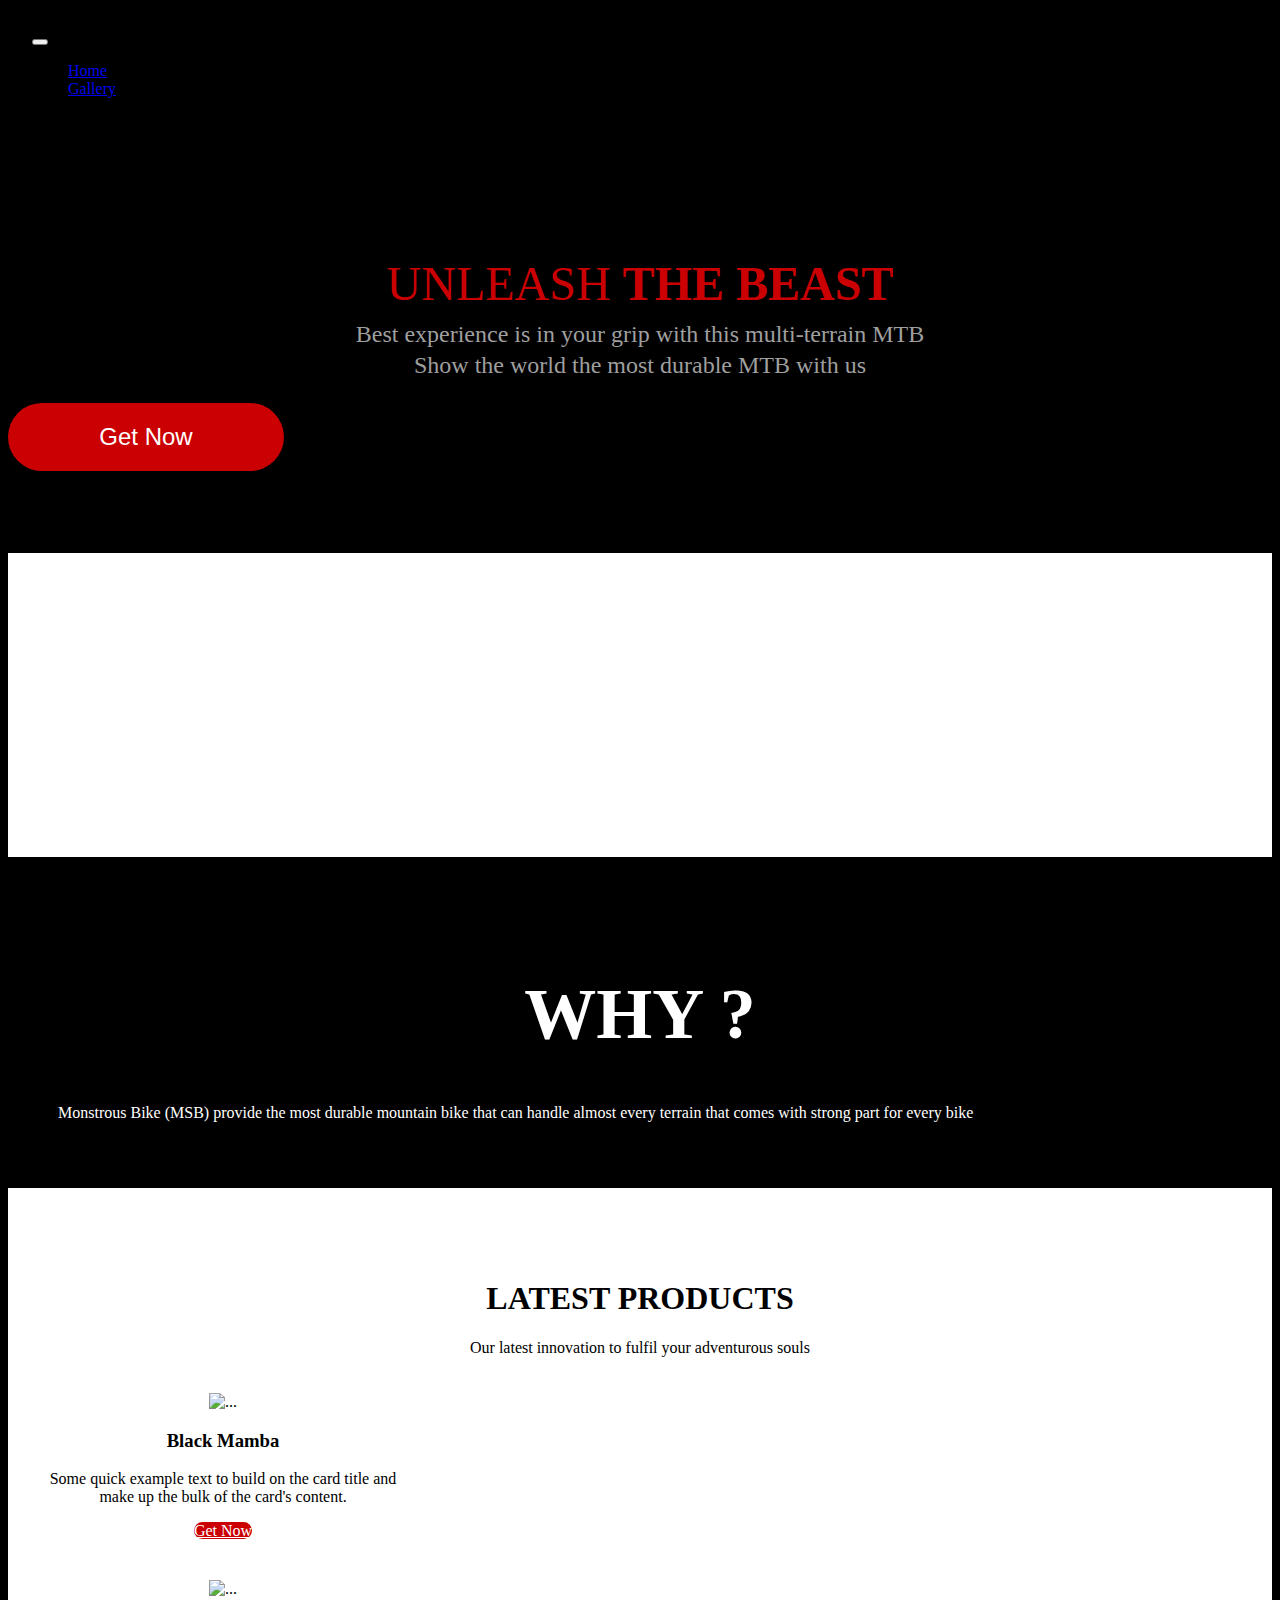
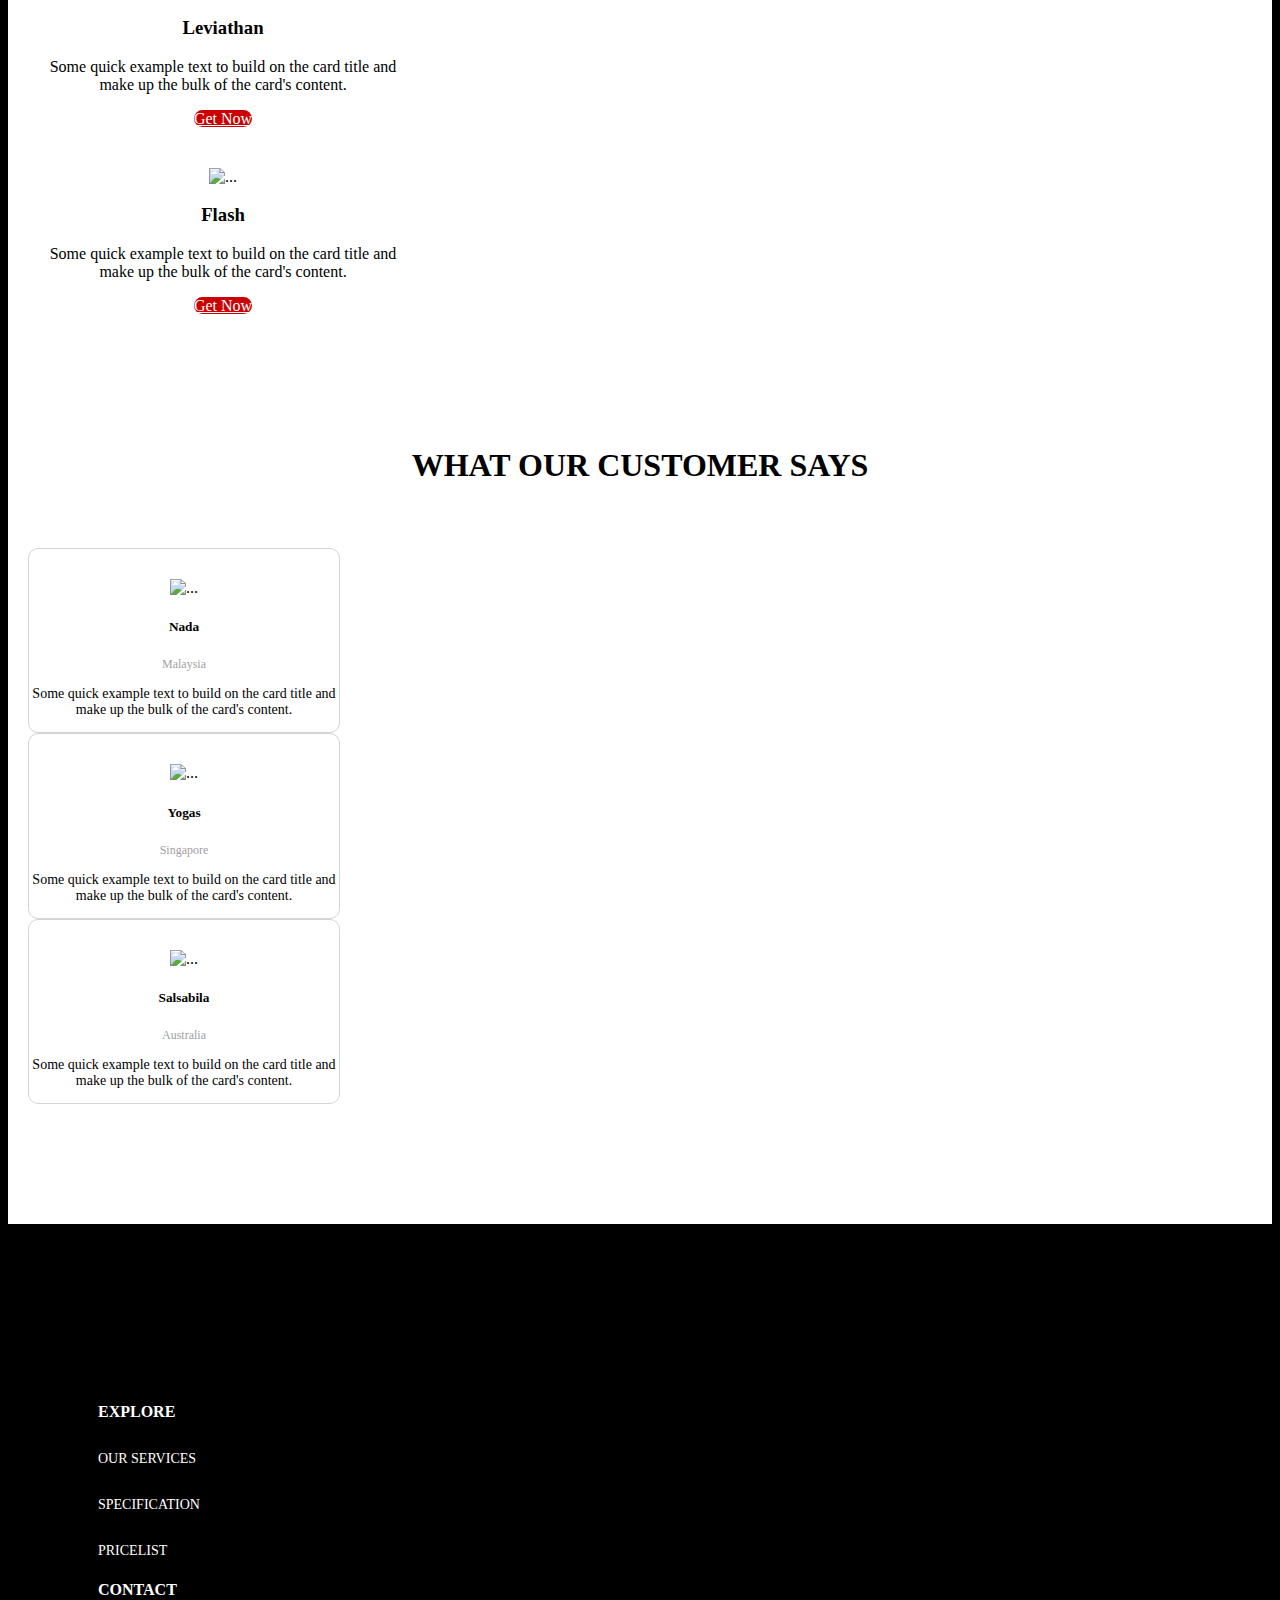
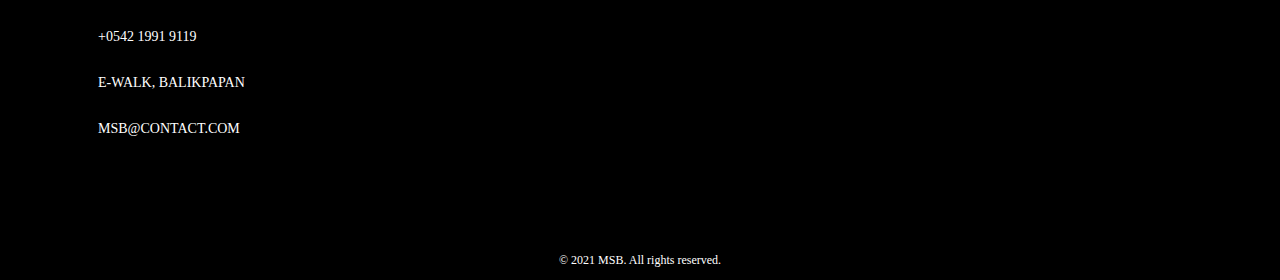
==== index.html @ a9d232e1 "First Commit" ====
<!DOCTYPE html>
<html lang="en">
  <head>
    <meta charset="UTF-8" />
    <meta http-equiv="X-UA-Compatible" content="IE=edge" />
    <meta name="viewport" content="width=device-width, initial-scale=1.0" />
    <title>Document</title>
    <link href="https://cdn.jsdelivr.net/npm/bootstrap@5.1.3/dist/css/bootstrap.min.css" rel="stylesheet" integrity="sha384-1BmE4kWBq78iYhFldvKuhfTAU6auU8tT94WrHftjDbrCEXSU1oBoqyl2QvZ6jIW3" crossorigin="anonymous" />
    <link rel="stylesheet" href="style.css" />
  </head>
  <body>
    <!--Navbar-->
    <nav class="navbar navbar-expand-sm navbar-dark mx-auto" style="background-color: black;">
      <div class="container-fluid">
        <a class="navbar-brand" href="#"><img src="img/Logo.png" style="width: 71px" alt="" /></a>
        <button class="navbar-toggler" type="button" data-bs-toggle="collapse" data-bs-target="#navbarSupportedContent" aria-controls="navbarSupportedContent" aria-expanded="false" aria-label="Toggle navigation">
          <span class="navbar-toggler-icon"></span>
        </button>
        <div class="collapse navbar-collapse" id="navbarSupportedContent">
          <ul class="navbar-nav me-auto mb-2 mb-lg-0">
            <li class="nav-item">
              <a class="nav-link active" aria-current="page" href="#">Home</a>
            </li>
            <li class="nav-item">
              <a class="nav-link" href="#">Gallery</a>
            </li>
            <li class="nav-item">
              <a class="nav-link">Product</a>
            </li>
            <li class="nav-item">
              <a class="nav-link">Review</a>
            </li>
            <li class="nav-item">
              <a class="nav-link">Support</a>
            </li>
          </ul>
          <a class="navbar-brand" href="#" id="toggle-search"><img src="img/search.png" alt="" /></a>
          <input style='display:none;' id='searchBar' name='search' type='search' placeholder='Search&hellip;'>
  </div>
        </div>
      </div>
    </nav>
    <!--Navbar-->

    <!--Hero-->
    <div class="container fluid hero">
        <div class="row">
            <img src="img/thebeast.png" alt="">
            <h1 class="h1-hero">UNLEASH <span>THE BEAST</span></h1>
            <p class="p-hero">Best experience is in your grip with this multi-terrain MTB </p>
            <p class="p-hero">Show the world the most durable MTB with us </p>
            <button class="button-hero">Get Now</button>
        </div>
    </div>
    <!--Hero-->

    <!--Features-->
    <div class="container features d-flex justify-content-center">  
        <div class="row">
            <div class="col-auto col-sm-12 col-md-6">
                <img src="img/left.png" id="img-features" alt="">
                <h1 class="h1-img">DURABLE</h1>
                <P class="p-img">Conquer every terrain</P>
            </div>
            <div class="col-auto col-sm-12 col-md-6">
                <img src="img/right.png" id="img-features" alt="">
                <h1 class="h1-img">STRONG UNITS</h1>
                <P class="p-img">Long lifespan bike</P>
            </div>
        </div>          
    </div>
    <!--Features-->

    <!--WHY MSB-->
    <div class="container fluid why d-flex align-self-center">  
        <div class="row">
            <div class="col-6">
                <img src="img/thebeast.png" id="why-img" alt="">
            </div>
            <div class="col-auto col-lg-6 col-sm-12 ">
                <h1 class="h1-why">WHY <img src="img/Logo2.png" id="why-logo" alt="">?</h1>
                <p class="p-why">Monstrous Bike (MSB) provide the most durable mountain bike that can handle almost every terrain that comes with strong part for every bike</p>
            </div>
        </div>
    </div>
    <!--WHY MSB-->

    <!--Latest Product-->
    <div class="container card-container  ">
      <div class="row justify-content-evenly">
        <h1>LATEST PRODUCTS</h1>
        <p>Our latest innovation to fulfil your adventurous souls</p>

        <div class="col-md-auto ">
          <div class="card" >
            <img src="img/product/blackmamba.png" class="card-img-top" alt="...">
            <div class="card-body">
              <h3 class="card-title">Black Mamba</h3>
              <p class="card-text">Some quick example text to build on the card title and make up the bulk of the card's content.</p>
              <a href="#" class="btn card-btn">Get Now</a>
            </div>
          </div>
        </div>

        <div class="col-md-auto ">
          <div class="card" >
            <img src="img/product/leviathan.png" class="card-img-top" alt="...">
            <div class="card-body">
              <h3 class="card-title">Leviathan</h3>
              <p class="card-text">Some quick example text to build on the card title and make up the bulk of the card's content.</p>
              <a href="#" class="btn card-btn">Get Now</a>
            </div>
          </div>
        </div>
        
        <div class="col-md-auto ">
          <div class="card" >
            <img src="img/product/flash.png" class="card-img-top" alt="...">
            <div class="card-body">
              <h3 class="card-title">Flash</h3>
              <p class="card-text">Some quick example text to build on the card title and make up the bulk of the card's content.</p>
              <a href="#" class="btn card-btn">Get Now</a>
            </div>
          </div>
        </div>
      </div>
    </div>
    <!--Latest Product-->

    <!--Customer-->
    <div class="container customer">
      <h1>WHAT OUR CUSTOMER SAYS</h1>
      <div class="row justify-content-evenly">
        

        <div class="col-md-auto ">
          <div class="card-cust" >
            <img src="img/cust/ppl.png" class="cust-img" alt="...">
            <div class="card-body cust">
              <h5 class="card-title">Nada</h5>
              <p class="region">Malaysia</p>
              <p class="card-text-cust">Some quick example text to build on the card title and make up the bulk of the card's content.</p>
              
            </div>
          </div>
        </div>

        <div class="col-md-auto ">
          <div class="card-cust" >
            <img src="img/cust/ppl-1.png" class="cust-img" alt="...">
            <div class="card-body">
              <h5 class="card-title">Yogas</h5>
              <p class="region">Singapore</p>
              <p class="card-text-cust">Some quick example text to build on the card title and make up the bulk of the card's content.</p>
              
            </div>
          </div>
        </div>
        
        <div class="col-md-auto ">
          <div class="card-cust" >
            <img src="img/cust/ppl-2.png" class="cust-img" alt="...">
            <div class="card-body">
              <h5 class="card-title">Salsabila</h5>
              <p class="region">Australia</p>
              <p class="card-text-cust">Some quick example text to build on the card title and make up the bulk of the card's content.</p>
              
            </div>
          </div>
        </div>
      </div>
    </div>
    <!--Customer-->

    <!--Footer-->
    <div class="container footer">
      <div class="row">
        <div class="col">
            <img src="img/logocapt.png" alt="">
        </div>
        <div class="col">
          <div class="row footer-menu">
            <div class="col">
              <h4 class="footer-title">EXPLORE</h4>
              <p>OUR SERVICES</p>
              <p>SPECIFICATION</p>
              <p>PRICELIST</p>
            </div>
            <div class="col">
              <h4 class="footer-title">CONTACT</h4>
              <p>+0542 1991 9119</p>
              <p>E-WALK, BALIKPAPAN</p>
              <p>MSB@CONTACT.COM</p>
            </div>
          </div>
        </div>
      </div>
    </div>
    <!--Footer-->

    <!--Copyright-->
    <div class="copyright">
      <p>© 2021 MSB. All rights reserved.</p>
    </div>
    <!--Copyright-->


    <script src="https://cdn.jsdelivr.net/npm/bootstrap@5.1.3/dist/js/bootstrap.bundle.min.js" integrity="sha384-ka7Sk0Gln4gmtz2MlQnikT1wXgYsOg+OMhuP+IlRH9sENBO0LRn5q+8nbTov4+1p" crossorigin="anonymous"></script>
  </body>
</html>
---- style.css ----
body {
  background-color: black;
}
.navbar {
  padding: 20px;
  justify-content: center;
}
.navbar-nav {
  justify-content: center;
  width: 100%;
}
.hero {
  padding-bottom: 50px;
  margin-bottom: 32px;
}
.h1-hero,
.p-hero {
  text-align: center;
}
.h1-hero {
  color: #cb0002;
  font-size: 48px;
  margin-bottom: 30px;
  font-weight: 400;
}
span {
  font-weight: 700;
}
.p-hero {
  margin-top: -20px;
  color: #9f9f9f;
  font-size: 24px;
}
.button-hero {
  width: 276px;
  height: 68px;
  background-color: #cb0002;
  border: none;
  color: white;
  font-size: 24px;
  border-radius: 50px;
  margin: auto;
}
.features {
  background-color: white;
  max-width: 100%;
  padding: 20px;
  margin: 0;
}
#img-features {
  width: 500px;
}
.h1-img,
.p-img {
  color: white;
  position: relative;
  top: -50%;
  text-align: center;
}
.why {
  padding: 50px;
}
#why-img {
  width: 500px;
}

#why-logo {
  width: 100px;
  margin-top: -15px;
}
.h1-why {
  font-size: 72px;
}
.h1-why,
.p-why {
  color: white;
}
.card-container p,
h1 {
  text-align: center;
}
.card-container {
  max-width: 100%;
  padding: 20px;
  background-color: white;
}
.card {
  text-align: center;
  width: 350px;
  border: #acacac 0, 5px solid;
  padding: 20px;
  border-radius: 10px;
}
.card-btn {
  width: 150px;
  max-width: 100%;
  height: 40px;
  background-color: #cb0002;
  color: white;
  border-radius: 20px;
}
.card-container h1 {
  margin-top: 72px;
}

.customer {
  max-width: 100%;
  padding: 20px;
  background-color: white;
  padding-bottom: 120px;
}
.customer h1 {
  margin-top: 72px;
  margin-bottom: 64px;
}
.card-cust {
  width: 310px;
  max-width: 100%;
  text-align: center;
  border: #d4d4d4 1px solid;
  border-radius: 10px;
  padding-top: 30px;
}
.cust-img {
  width: 100px;
  margin: auto;
}
.card-text-cust {
  font-size: 14px;
}
.region {
  font-size: 12px;
  color: #9f9f9f;
}
.row .footer-menu {
  padding-top: 50px;
}
.footer {
  padding: 90px;
}
.footer-title {
  color: white;
}
.footer p {
  margin-top: 30px;
  color: white;
  font-size: 14px;
  font-weight: 300;
}
.copyright {
  text-align: center;
  font-size: 12px;
  color: white;
  font-weight: 200;
}
/*/////////////////////////////////////////BREAKPOINTS/////////////////////////////////////////*/
@media (max-width: 1200px) {
  #img-features {
    width: 400px;
  }
  #why-img {
    width: 300px;
  }
  .card {
    margin: auto;
    text-align: center;
    width: 250px;
  }
  .card-cust {
    width: 280px;
  }
}
@media (max-width: 992px) {
  #img-features {
    width: 300px;
  }
  .h1-img {
    font-size: 24px;
  }
  .p-img {
    font-size: 12px;
  }
  #why-img {
    display: none;
  }
  .card {
    width: 200px;
  }
  .card-cust {
    width: 180px;
    padding: 10px;
  }
}
@media (max-width: 768px) {
  #img-features {
    width: 100%;
    margin-bottom: 32px;
  }
  .h1-img {
    font-size: 36px;
  }
  .p-img {
    font-size: 18px;
  }
  .card {
    width: 400px;
    margin-bottom: 20px;
  }
  .card-cust {
    width: 300px;
    margin: auto;
    margin-bottom: 20px;
  }
}
@media (max-width: 576px) {
  .p-hero {
    font-size: 18px;
  }
  .h1-hero {
    font-size: 36px;
  }
  .button-hero {
    width: 226px;
    height: 48px;
    font-size: 18px;
  }
  .card {
    width: 260px;
    margin-bottom: 20px;
  }
  .card-cust {
    width: 250px;
  }
}
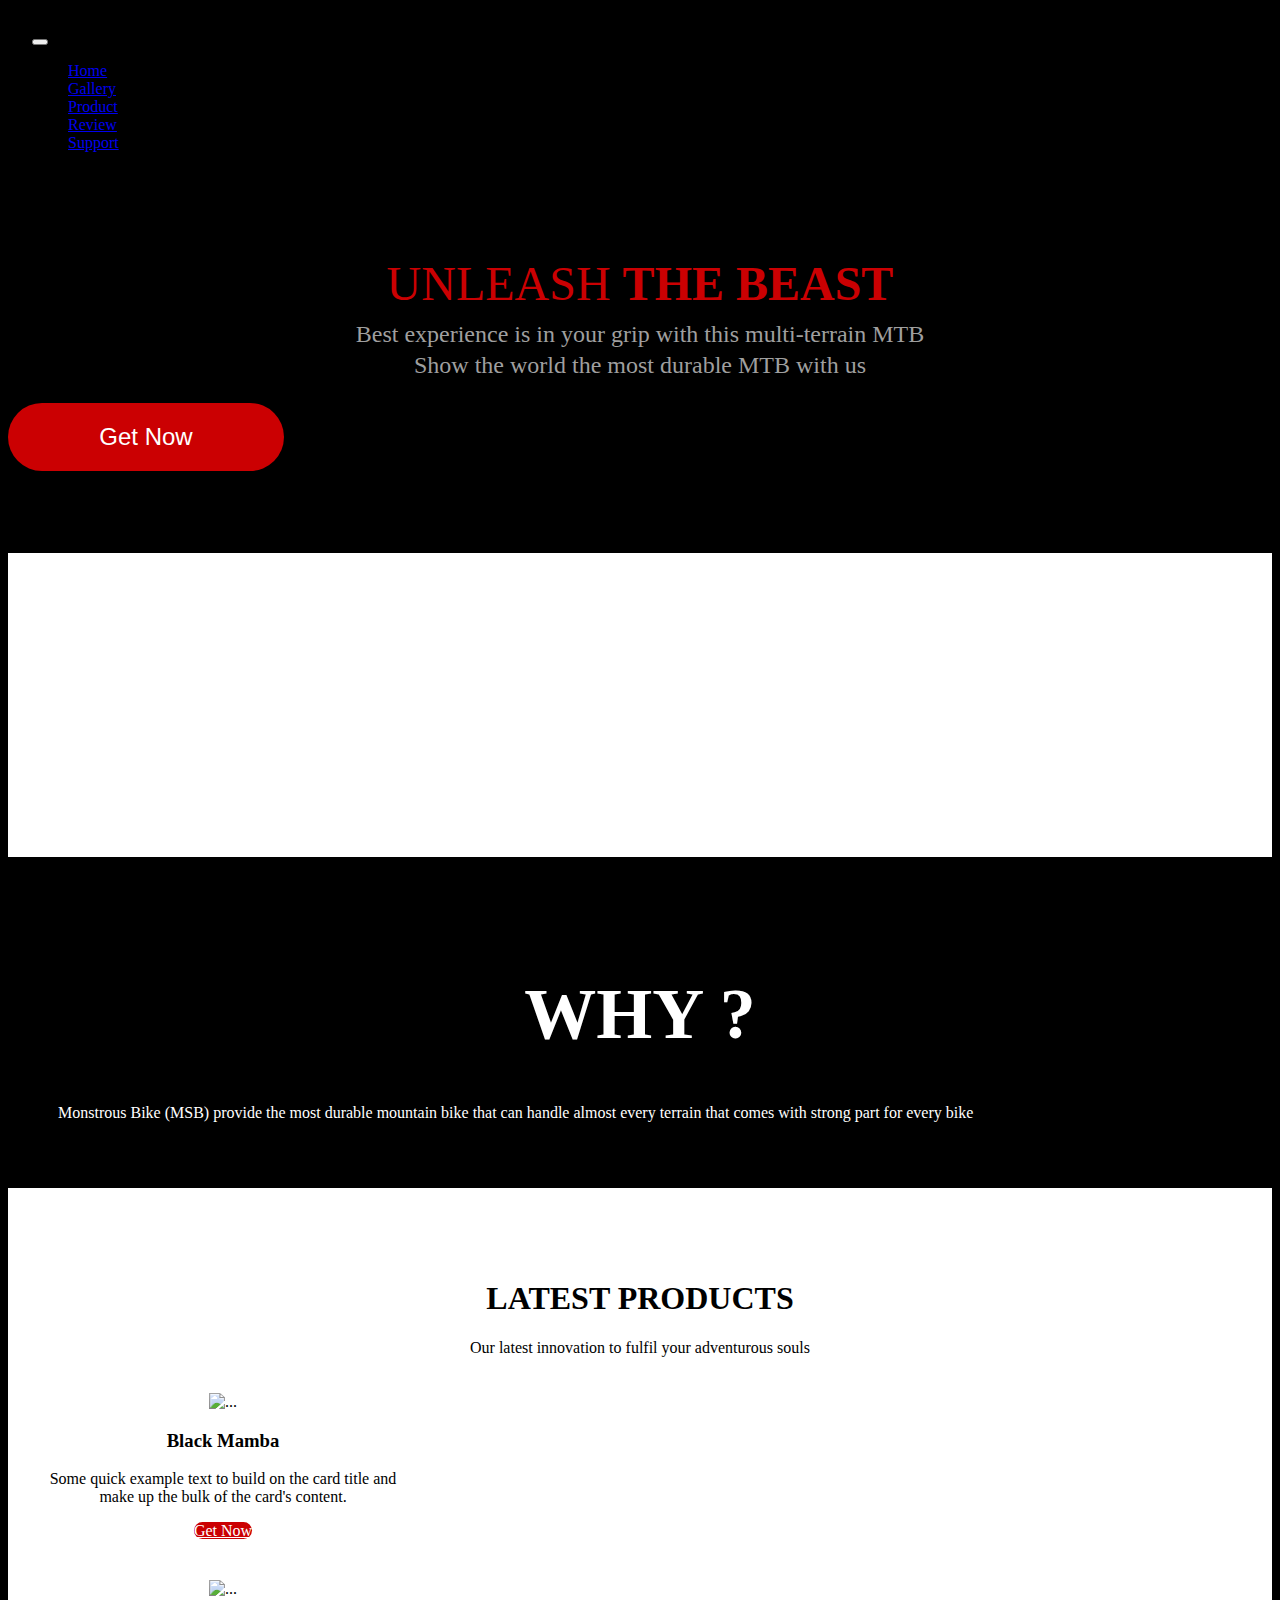
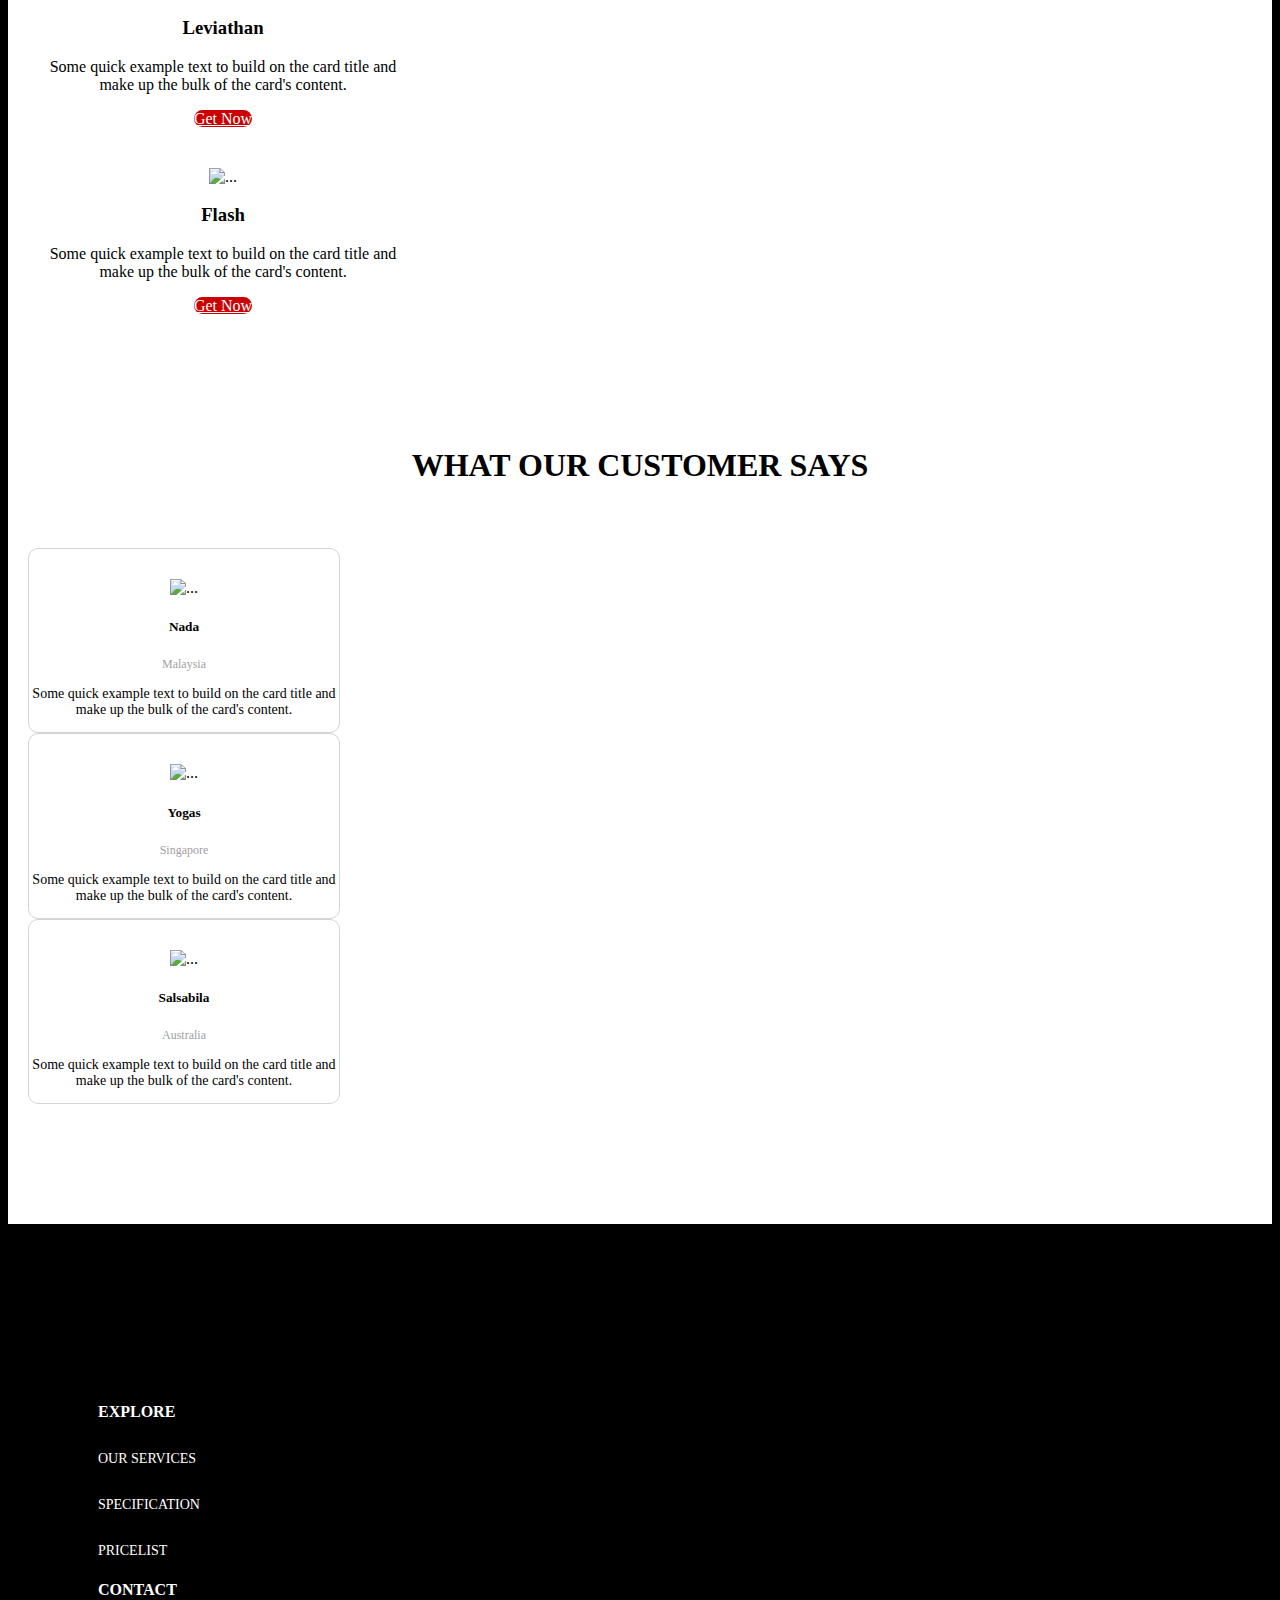
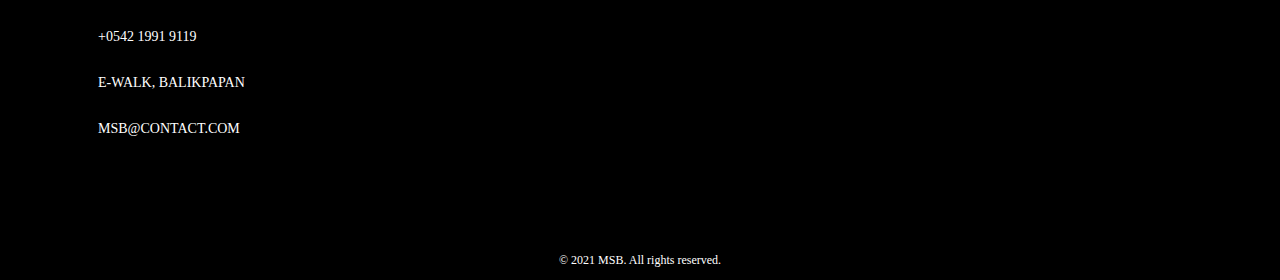
==== commit 755567d5: "Linked to specific pages" ====
--- a/index.html
+++ b/index.html
@@ -4,38 +4,39 @@
     <meta charset="UTF-8" />
     <meta http-equiv="X-UA-Compatible" content="IE=edge" />
     <meta name="viewport" content="width=device-width, initial-scale=1.0" />
-    <title>Document</title>
+    <title>MSB - MONSTROUS BIKE</title>
     <link href="https://cdn.jsdelivr.net/npm/bootstrap@5.1.3/dist/css/bootstrap.min.css" rel="stylesheet" integrity="sha384-1BmE4kWBq78iYhFldvKuhfTAU6auU8tT94WrHftjDbrCEXSU1oBoqyl2QvZ6jIW3" crossorigin="anonymous" />
     <link rel="stylesheet" href="style.css" />
+    <link rel="icon" href="img/Logo.png" />
   </head>
   <body>
     <!--Navbar-->
     <nav class="navbar navbar-expand-sm navbar-dark mx-auto" style="background-color: black;">
       <div class="container-fluid">
-        <a class="navbar-brand" href="#"><img src="img/Logo.png" style="width: 71px" alt="" /></a>
+        <a class="navbar-brand" href="index.html"><img src="img/Logo.png" style="width: 71px" alt="" /></a>
         <button class="navbar-toggler" type="button" data-bs-toggle="collapse" data-bs-target="#navbarSupportedContent" aria-controls="navbarSupportedContent" aria-expanded="false" aria-label="Toggle navigation">
           <span class="navbar-toggler-icon"></span>
         </button>
         <div class="collapse navbar-collapse" id="navbarSupportedContent">
           <ul class="navbar-nav me-auto mb-2 mb-lg-0">
             <li class="nav-item">
-              <a class="nav-link active" aria-current="page" href="#">Home</a>
-            </li>
-            <li class="nav-item">
-              <a class="nav-link" href="#">Gallery</a>
-            </li>
-            <li class="nav-item">
-              <a class="nav-link">Product</a>
-            </li>
-            <li class="nav-item">
-              <a class="nav-link">Review</a>
-            </li>
-            <li class="nav-item">
-              <a class="nav-link">Support</a>
+              <a class="nav-link active" aria-current="page" href="index.html">Home</a>
+            </li>
+            <li class="nav-item">
+              <a class="nav-link" href="shop.html">Gallery</a>
+            </li>
+            <li class="nav-item">
+              <a class="nav-link" href="shop.html">Product</a>
+            </li>
+            <li class="nav-item">
+              <a class="nav-link" href="shop.html">Review</a>
+            </li>
+            <li class="nav-item">
+              <a class="nav-link" href="shop.html">Support</a>
             </li>
           </ul>
-          <a class="navbar-brand" href="#" id="toggle-search"><img src="img/search.png" alt="" /></a>
-          <input style='display:none;' id='searchBar' name='search' type='search' placeholder='Search&hellip;'>
+          <input  id='searchBar' class="searchbar" name='search' type='search' placeholder='Search&hellip;'>
+          <a class="navbar-brand " href="#" id="search"><img src="img/search.png" alt=""  onClick="searchBar()"/></a>
   </div>
         </div>
       </div>
@@ -49,7 +50,7 @@
             <h1 class="h1-hero">UNLEASH <span>THE BEAST</span></h1>
             <p class="p-hero">Best experience is in your grip with this multi-terrain MTB </p>
             <p class="p-hero">Show the world the most durable MTB with us </p>
-            <button class="button-hero">Get Now</button>
+            <button class="button-hero" ><a href="shop.html">Get Now</a> </button>
         </div>
     </div>
     <!--Hero-->
@@ -97,7 +98,7 @@
             <div class="card-body">
               <h3 class="card-title">Black Mamba</h3>
               <p class="card-text">Some quick example text to build on the card title and make up the bulk of the card's content.</p>
-              <a href="#" class="btn card-btn">Get Now</a>
+              <a href="shop.html" class="btn card-btn">Get Now</a>
             </div>
           </div>
         </div>
@@ -108,7 +109,7 @@
             <div class="card-body">
               <h3 class="card-title">Leviathan</h3>
               <p class="card-text">Some quick example text to build on the card title and make up the bulk of the card's content.</p>
-              <a href="#" class="btn card-btn">Get Now</a>
+              <a href="shop.html" class="btn card-btn">Get Now</a>
             </div>
           </div>
         </div>
@@ -119,7 +120,7 @@
             <div class="card-body">
               <h3 class="card-title">Flash</h3>
               <p class="card-text">Some quick example text to build on the card title and make up the bulk of the card's content.</p>
-              <a href="#" class="btn card-btn">Get Now</a>
+              <a href="shop.html" class="btn card-btn">Get Now</a>
             </div>
           </div>
         </div>
@@ -204,7 +205,7 @@
     </div>
     <!--Copyright-->
 
-
+<script src="index.js"></script>
     <script src="https://cdn.jsdelivr.net/npm/bootstrap@5.1.3/dist/js/bootstrap.bundle.min.js" integrity="sha384-ka7Sk0Gln4gmtz2MlQnikT1wXgYsOg+OMhuP+IlRH9sENBO0LRn5q+8nbTov4+1p" crossorigin="anonymous"></script>
   </body>
 </html>
--- a/style.css
+++ b/style.css
@@ -8,6 +8,21 @@
 .navbar-nav {
   justify-content: center;
   width: 100%;
+}
+.searchbar {
+  display: none;
+}
+#searchBar {
+  margin-right: 20px;
+  border-radius: 20px;
+  border: none;
+  padding: 5px;
+  font-size: 18px;
+  transition: 2s;
+}
+
+.search {
+  cursor: pointer;
 }
 .hero {
   padding-bottom: 50px;
@@ -41,6 +56,10 @@
   border-radius: 50px;
   margin: auto;
 }
+.button-hero a {
+  text-decoration: none;
+  color: white;
+}
 .features {
   background-color: white;
   max-width: 100%;
@@ -153,6 +172,90 @@
   color: white;
   font-weight: 200;
 }
+.bread {
+  background: white;
+  max-width: 100%;
+  padding: 20px 20px 20px 80px;
+}
+.breadcrumb-item a {
+  font-weight: 300;
+  font-size: 18px;
+  color: #6d6d6d;
+  text-decoration: none;
+}
+#active {
+  color: #790506;
+  text-transform: uppercase;
+  font-size: 18px;
+  font-weight: normal;
+}
+.products {
+  background-color: white;
+  max-width: 100%;
+  padding: 12px 100px 64px 100px;
+}
+.desc-product {
+  margin-left: 50px;
+}
+.imgbig {
+  width: 100%;
+  border: 1px solid #838383;
+  border-radius: 10px;
+}
+.imgsmall {
+  width: 120px;
+  margin-top: 20px;
+  padding: 10px;
+  border: 1px solid #838383;
+  border-radius: 10px;
+}
+.title-product {
+  font-size: 48px;
+  font-weight: 500;
+  line-height: 59px;
+  text-align: left;
+}
+.shortdesc {
+  font-size: 18px;
+  font-weight: 400;
+  line-height: 21px;
+  color: #9f9f9f;
+  text-align: left;
+}
+.price {
+  font-size: 36px;
+  font-weight: 500;
+  line-height: 42px;
+  text-align: left;
+  color: #790506;
+}
+.btn-group {
+  padding: 0px 0 20px 0;
+}
+.firsttime {
+  font-weight: 400;
+  color: #4a4a4a;
+  font-size: 18px;
+}
+.firsttime a {
+  font-weight: 400;
+  color: #4a4a4a;
+  font-size: 18px;
+}
+#orderbutton {
+  background-color: #cb0002;
+  border-radius: 50px;
+  width: 290px;
+  height: 45px;
+  border-style: unset;
+}
+#orderbutton a {
+  text-decoration: none;
+  color: white;
+}
+.textbarang {
+  padding-top: 64px;
+}
 /*/////////////////////////////////////////BREAKPOINTS/////////////////////////////////////////*/
 @media (max-width: 1200px) {
   #img-features {
@@ -169,6 +272,9 @@
   .card-cust {
     width: 280px;
   }
+  .imgsmall {
+    width: 100%;
+  }
 }
 @media (max-width: 992px) {
   #img-features {
@@ -189,6 +295,10 @@
   .card-cust {
     width: 180px;
     padding: 10px;
+  }
+  .desc-product {
+    margin-left: 0px;
+    margin-top: 20px;
   }
 }
 @media (max-width: 768px) {
@@ -211,6 +321,12 @@
     margin: auto;
     margin-bottom: 20px;
   }
+  .imgbig {
+    width: 100%;
+  }
+  .imgsmall {
+    width: 100%;
+  }
 }
 @media (max-width: 576px) {
   .p-hero {
@@ -231,4 +347,15 @@
   .card-cust {
     width: 250px;
   }
-}
+  .products {
+    padding: 12px 15px 64px 15px;
+  }
+  .imgsmall {
+    width: 100%;
+  }
+  .imgbig {
+    width: 550px;
+    margin: auto;
+    max-width: 100%;
+  }
+}
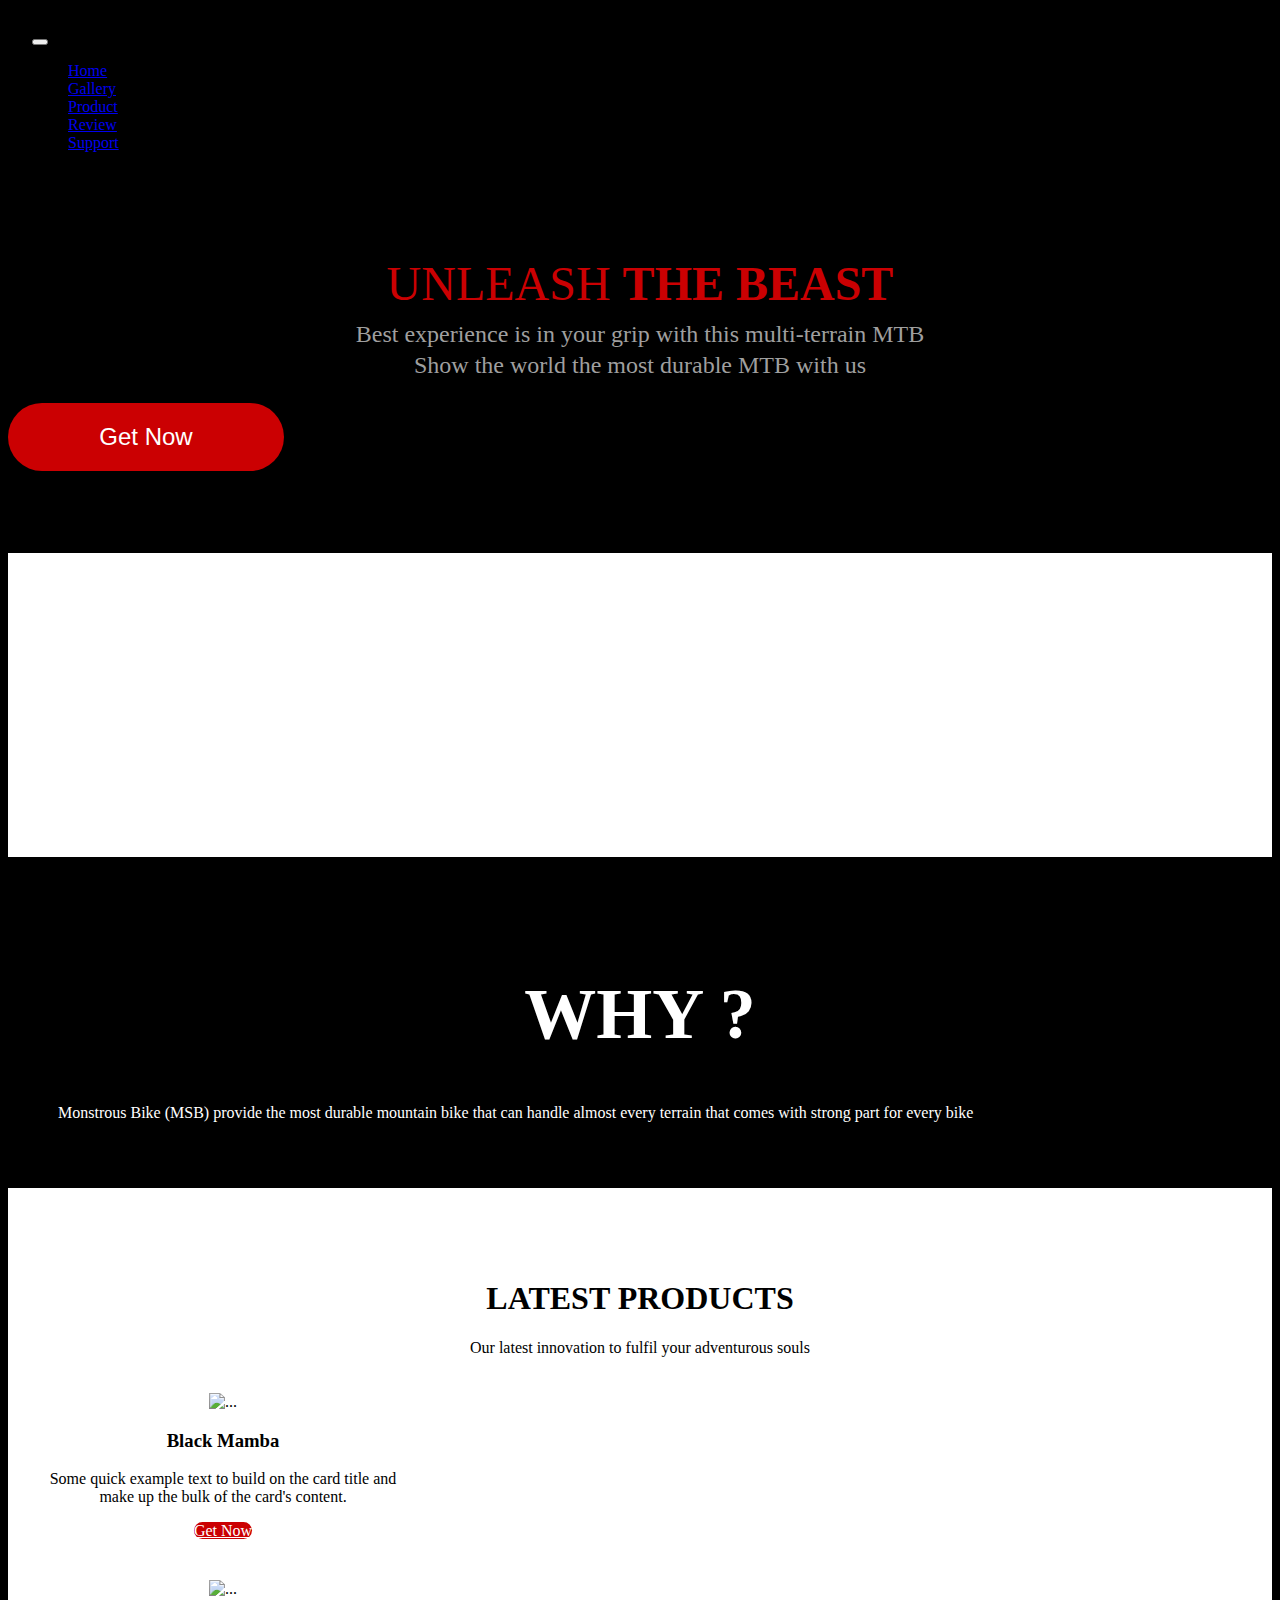
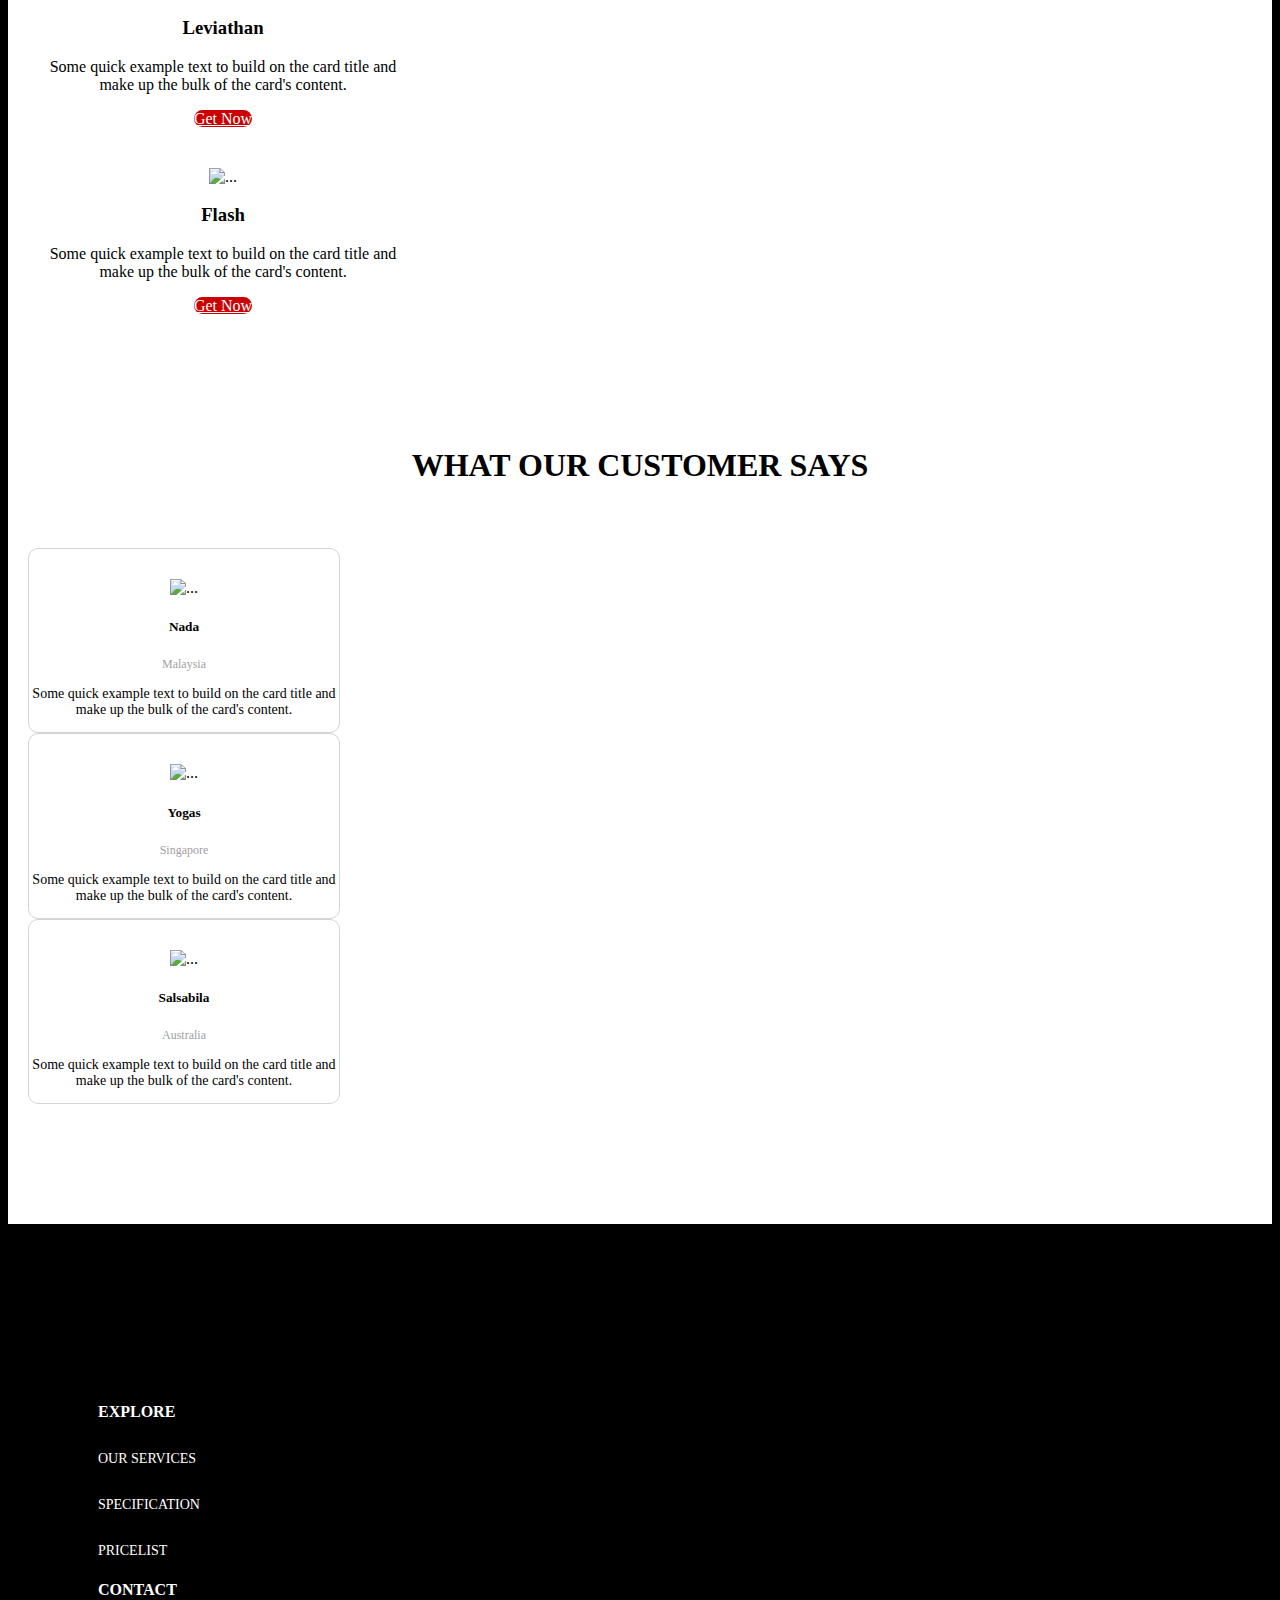
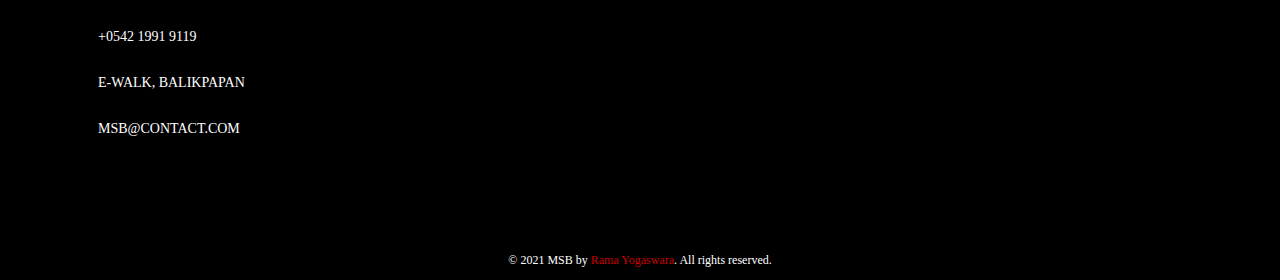
==== commit aa004660: "added copyright" ====
--- a/index.html
+++ b/index.html
@@ -201,7 +201,7 @@
 
     <!--Copyright-->
     <div class="copyright">
-      <p>© 2021 MSB. All rights reserved.</p>
+      <p>© 2021 MSB by <a class="a-footer" href="https://thisisygs.netlify.app/#">Rama Yogaswara</a>. All rights reserved.</p>
     </div>
     <!--Copyright-->
 
--- a/style.css
+++ b/style.css
@@ -256,6 +256,10 @@
 .textbarang {
   padding-top: 64px;
 }
+.copyright a {
+  text-decoration: none;
+  color: #cb0002;
+}
 /*/////////////////////////////////////////BREAKPOINTS/////////////////////////////////////////*/
 @media (max-width: 1200px) {
   #img-features {
